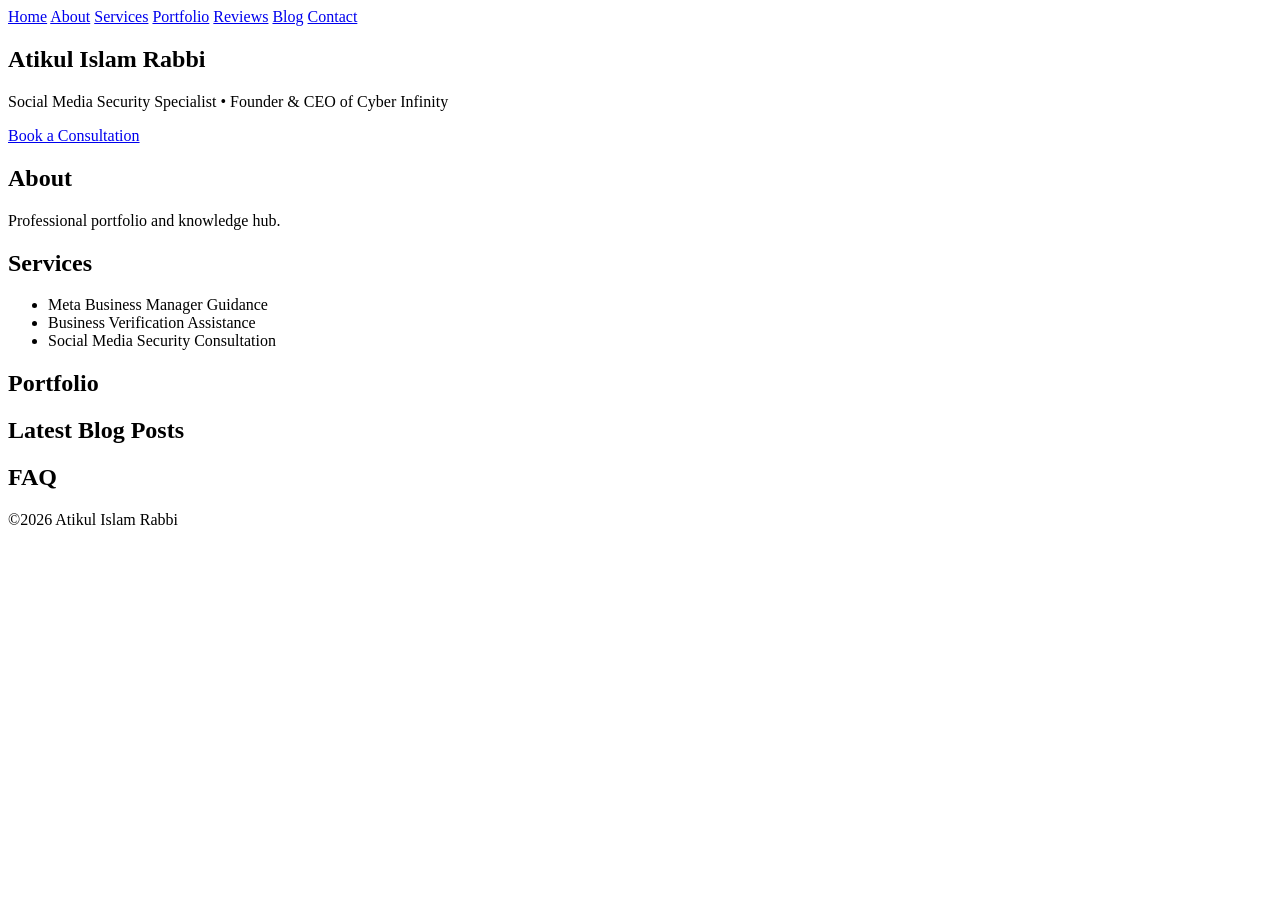
==== index.html @ d6040171 "Add initial HTML structure for website" ====
<!DOCTYPE html><html lang='en'><head><meta charset='UTF-8'><meta name='viewport' content='width=device-width,initial-scale=1'><title>Atikul Islam Rabbi | Social Media Security Specialist</title><meta name='description' content='Official website'><link rel='stylesheet' href='assets/css/style.css'><script defer src='assets/js/main.js'></script></head><body><header><nav><a href='index.html'>Home</a> <a href='about.html'>About</a> <a href='services.html'>Services</a> <a href='portfolio.html'>Portfolio</a> <a href='reviews.html'>Reviews</a> <a href='blog.html'>Blog</a> <a href='contact.html'>Contact</a></nav></header><main><section><h1>Atikul Islam Rabbi</h1><p>Social Media Security Specialist • Founder & CEO of Cyber Infinity</p><a href='consultation.html'>Book a Consultation</a></section><section><h2>About</h2><p>Professional portfolio and knowledge hub.</p></section><section><h2>Services</h2><ul><li>Meta Business Manager Guidance</li><li>Business Verification Assistance</li><li>Social Media Security Consultation</li></ul></section><section><h2>Portfolio</h2></section><section><h2>Latest Blog Posts</h2></section><section><h2>FAQ</h2></section></main><footer><p>&copy;2026 Atikul Islam Rabbi</p></footer></body></html>
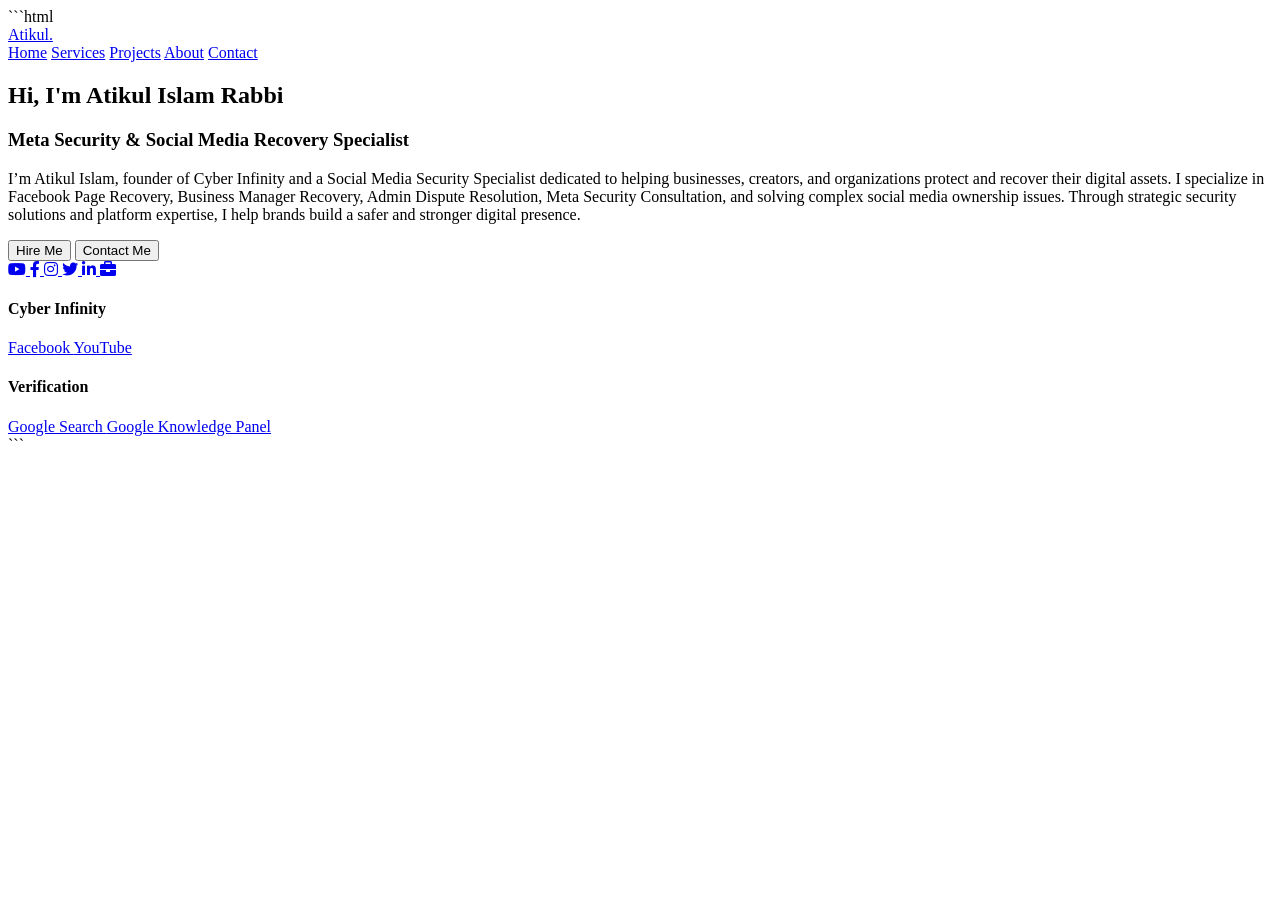
==== commit 6680232b: "Update index.html" ====
--- a/index.html
+++ b/index.html
@@ -1 +1,173 @@
-<!DOCTYPE html><html lang='en'><head><meta charset='UTF-8'><meta name='viewport' content='width=device-width,initial-scale=1'><title>Atikul Islam Rabbi | Social Media Security Specialist</title><meta name='description' content='Official website'><link rel='stylesheet' href='assets/css/style.css'><script defer src='assets/js/main.js'></script></head><body><header><nav><a href='index.html'>Home</a> <a href='about.html'>About</a> <a href='services.html'>Services</a> <a href='portfolio.html'>Portfolio</a> <a href='reviews.html'>Reviews</a> <a href='blog.html'>Blog</a> <a href='contact.html'>Contact</a></nav></header><main><section><h1>Atikul Islam Rabbi</h1><p>Social Media Security Specialist • Founder & CEO of Cyber Infinity</p><a href='consultation.html'>Book a Consultation</a></section><section><h2>About</h2><p>Professional portfolio and knowledge hub.</p></section><section><h2>Services</h2><ul><li>Meta Business Manager Guidance</li><li>Business Verification Assistance</li><li>Social Media Security Consultation</li></ul></section><section><h2>Portfolio</h2></section><section><h2>Latest Blog Posts</h2></section><section><h2>FAQ</h2></section></main><footer><p>&copy;2026 Atikul Islam Rabbi</p></footer></body></html>
+```html
+<!DOCTYPE html>
+<html lang="en">
+
+<head>
+  <meta charset="UTF-8">
+  <meta name="viewport" content="width=device-width, initial-scale=1.0">
+
+  <title>Atikul Islam Rabbi | Meta Security & Social Media Recovery Specialist</title>
+
+  <meta name="description"
+    content="Atikul Islam Rabbi is a Social Media Security Specialist and founder of Cyber Infinity, helping businesses recover, secure, and manage their Facebook, Instagram, and digital assets.">
+
+  <!-- googlefonts -->
+  <link rel="preconnect" href="https://fonts.googleapis.com">
+  <link rel="preconnect" href="https://fonts.gstatic.com" crossorigin>
+  <link
+    href="https://fonts.googleapis.com/css2?family=Inter:ital,opsz,wght@0,14..32,100..900;1,14..32,100..900&display=swap"
+    rel="stylesheet">
+
+  <!-- fontawesome -->
+  <link rel="stylesheet" href="https://cdnjs.cloudflare.com/ajax/libs/font-awesome/6.0.0-beta3/css/all.min.css">
+
+  <!-- Stylesheet -->
+  <link rel="stylesheet" href="assets/css/instyles.css">
+
+</head>
+
+<body>
+
+  <!-- Header Section -->
+  <header id="header">
+
+    <div class="left-section">
+      <a class="logo" href="#">Atikul.</a>
+    </div>
+
+    <nav>
+      <a class="nav-item active" href="#">Home</a>
+      <a class="nav-item" href="#">Services</a>
+      <a class="nav-item" href="#">Projects</a>
+      <a class="nav-item" href="#">About</a>
+      <a class="nav-item" href="#">Contact</a>
+    </nav>
+
+  </header>
+
+
+  <!-- Hero Section -->
+  <section id="hero">
+
+    <div class="hero-left">
+
+      <div class="content">
+
+        <h1>Hi, I'm Atikul Islam Rabbi</h1>
+
+        <h3>Meta Security & Social Media Recovery Specialist</h3>
+
+
+        <p>
+          I’m Atikul Islam, founder of Cyber Infinity and a Social Media Security Specialist dedicated to helping
+          businesses, creators, and organizations protect and recover their digital assets.
+
+          I specialize in Facebook Page Recovery, Business Manager Recovery, Admin Dispute Resolution,
+          Meta Security Consultation, and solving complex social media ownership issues.
+
+          Through strategic security solutions and platform expertise, I help brands build a safer and stronger
+          digital presence.
+        </p>
+
+
+        <div class="cta">
+
+          <button class="cta-1">
+            Hire Me
+          </button>
+
+          <button class="cta-2">
+            Contact Me
+          </button>
+
+        </div>
+
+
+
+        <!-- Social Links -->
+        <div class="social-icon">
+
+          <a href="https://www.youtube.com/@Atikulislamx" target="_blank" rel="noopener noreferrer"
+            aria-label="YouTube">
+            <i class="fa-brands fa-youtube"></i>
+          </a>
+
+
+          <a href="https://www.facebook.com/atikulislamx" target="_blank" rel="noopener noreferrer"
+            aria-label="Facebook">
+            <i class="fa-brands fa-facebook-f"></i>
+          </a>
+
+
+          <a href="https://www.instagram.com/atikulislamx/" target="_blank" rel="noopener noreferrer"
+            aria-label="Instagram">
+            <i class="fa-brands fa-instagram"></i>
+          </a>
+
+
+          <a href="https://x.com/atikulislamx" target="_blank" rel="noopener noreferrer"
+            aria-label="X Twitter">
+            <i class="fa-brands fa-twitter"></i>
+          </a>
+
+
+          <a href="https://www.linkedin.com/in/atikul-islam-rabbi-275975386/" target="_blank"
+            rel="noopener noreferrer" aria-label="LinkedIn">
+            <i class="fa-brands fa-linkedin-in"></i>
+          </a>
+
+
+          <a href="https://www.upwork.com/freelancers/~0176d6fb5eb6536095" target="_blank"
+            rel="noopener noreferrer" aria-label="Upwork">
+            <i class="fa-solid fa-briefcase"></i>
+          </a>
+
+        </div>
+
+
+
+        <!-- Company & Verification Links -->
+        <div class="company-links">
+
+          <h4>Cyber Infinity</h4>
+
+          <a href="https://www.facebook.com/CyberInfinity.bd" target="_blank" rel="noopener noreferrer">
+            Facebook
+          </a>
+
+
+          <a href="https://www.youtube.com/@CyberInfinitytest" target="_blank" rel="noopener noreferrer">
+            YouTube
+          </a>
+
+
+          <h4>Verification</h4>
+
+
+          <a href="https://tinyurl.com/atikulislamx" target="_blank" rel="noopener noreferrer">
+            Google Search
+          </a>
+
+
+          <a href="https://g.co/kgs/RUh5c5i" target="_blank" rel="noopener noreferrer">
+            Google Knowledge Panel
+          </a>
+
+        </div>
+
+
+      </div>
+
+    </div>
+
+
+    <div class="hero-right"></div>
+
+
+  </section>
+
+
+</body>
+
+</html>
+```
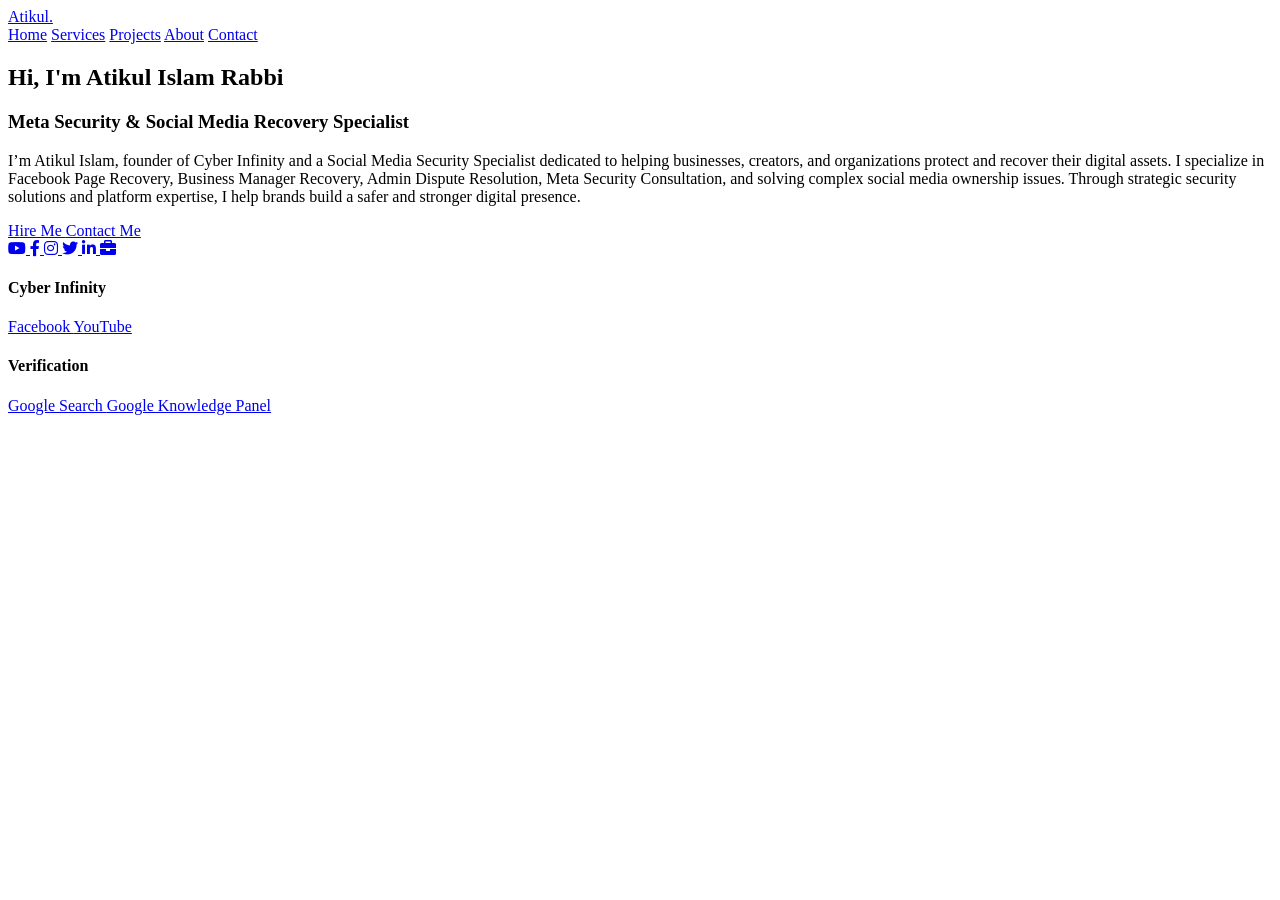
==== commit b9b0a8da: "Revise index.html structure and content Updated the HTML structure and content for the homepage, inc" ====
--- a/index.html
+++ b/index.html
@@ -1,4 +1,3 @@
-```html
 <!DOCTYPE html>
 <html lang="en">
 
@@ -70,18 +69,17 @@
         </p>
 
 
-        <div class="cta">
+       <div class="cta">
 
-          <button class="cta-1">
-            Hire Me
-          </button>
+  <a class="cta-1" href="https://www.upwork.com/freelancers/~0176d6fb5eb6536095" target="_blank" rel="noopener noreferrer">
+    Hire Me
+  </a>
 
-          <button class="cta-2">
-            Contact Me
-          </button>
+  <a class="cta-2" href="mailto:your-email@example.com">
+    Contact Me
+  </a>
 
-        </div>
-
+</div>
 
 
         <!-- Social Links -->
@@ -170,4 +168,3 @@
 </body>
 
 </html>
-```
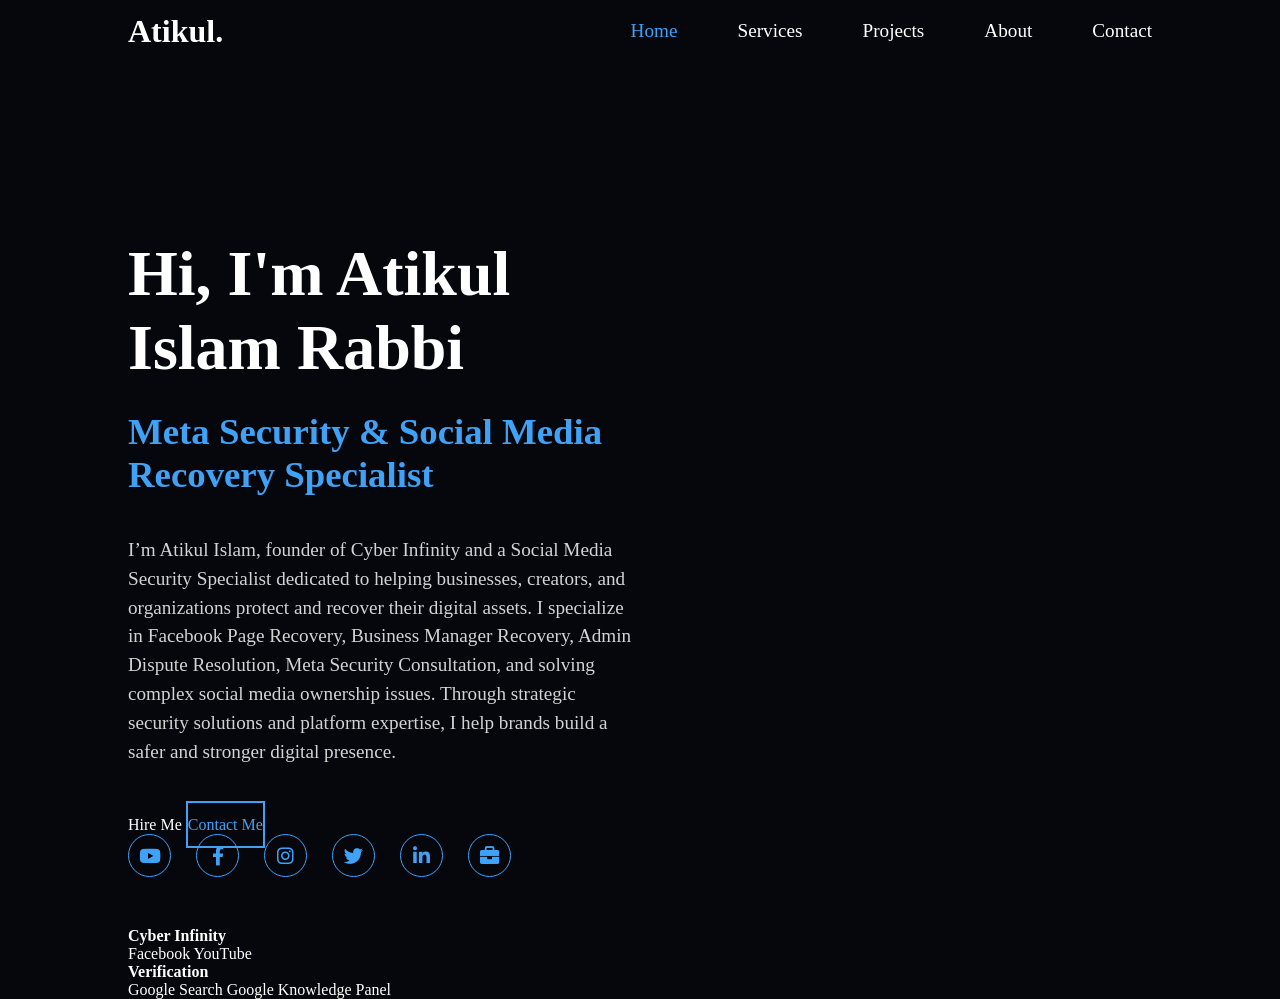
==== commit 33dbca88: "Update index.html" ====
--- a/index.html
+++ b/index.html
@@ -21,7 +21,7 @@
   <link rel="stylesheet" href="https://cdnjs.cloudflare.com/ajax/libs/font-awesome/6.0.0-beta3/css/all.min.css">
 
   <!-- Stylesheet -->
-  <link rel="stylesheet" href="assets/css/instyles.css">
+  <link rel="stylesheet" href="assets/css/instyle.css">
 
 </head>
 
--- a/assets/css/instyle.css
+++ b/assets/css/instyle.css
@@ -0,0 +1,243 @@
+* {
+  padding: 0;
+  margin: 0;
+  border: none;
+  outline: 0;
+  text-decoration: none;
+  color: white;
+}
+
+body {
+  background-color: rgb(6, 7, 12);
+  font-family: inter;
+  background-image: url(background-img.png);
+  background-repeat: no-repeat;
+  background-position: center;
+  background-size: cover;
+  height: 100vh;
+  padding: 0 10%;
+}
+
+/* Header */
+#header, nav {
+  display: flex;
+  align-items: center;
+  justify-content: space-between;
+  padding-top: 10px;
+  padding-bottom: 10px;
+  z-index: 1;
+}
+
+.nav-item {
+  font-size: 1.2rem;
+  font-weight: 500;
+  margin-left: 60px;
+  transition: color 0.12s, transform 0.12s;
+}
+
+nav .active {
+  color: #3FA2F6;
+}
+
+.nav-item:hover {
+  color: #3FA2F6;
+}
+
+.nav-item:active {
+  transform: scale(1.1);
+}
+
+/* logo */
+.logo {
+  font-size: 2rem;
+  font-weight: 800;
+}
+
+/* Hero-section */
+#hero {
+  display: grid;
+  grid-template-columns: 1fr 1fr;
+}
+/* Left */
+.hero-left {
+  display: flex;
+  align-items: center;
+  padding-top: 150px;
+  z-index: 1;
+}
+
+h1{
+  font-size: 4rem;
+  font-weight: 800;
+  padding: 25px 0;
+}
+
+h3 {
+  font-size: 2.3rem;
+  font-weight: 800;
+  color: #3FA2F6;
+  padding-bottom: 40px;
+}
+
+p {
+  font-size: 1.2rem;
+  color: lightgray;
+  line-height: 1.5;
+  padding-bottom: 50px;
+}
+
+/* button */
+.cta button {
+  color: black;
+  font-size: 1.2rem;
+  font-weight: 600;
+  padding: 15px 0;
+  width: 200px;
+  border:none;
+  border-radius: 8px;
+  margin-right: 50px;
+  background-color: #3FA2F6;
+  margin-bottom: 180px;
+  transition: background-color 0.12s, border 0.12s, color 0.21s, padding 0.12s;
+}
+
+.cta .cta-1:hover {
+  background-color: transparent;
+  color: #3FA2F6;
+  border: 2px solid #3FA2F6;
+  padding: 13px 0;
+}
+
+.cta .cta-2:hover {
+  background-color: #3fa1f6;
+  color: #000000;
+}
+
+.cta .cta-2 {
+  background-color: transparent;
+  color: #3FA2F6;
+  border: 2px solid #3FA2F6;
+  padding: 13px 0;
+}
+
+/* Icons */
+.social-icon {
+  display: flex;
+  align-items: center;
+  gap: 25px;
+}
+
+.social-icon{
+  padding-bottom: 50px;
+}
+
+.social-icon i {
+font-size: 1.2rem;
+color: #3FA2F6;
+border: 1px solid #3FA2F6;
+border-radius: 50px;
+padding: 8px;
+height: 25px;
+width: 25px;
+display: flex;
+align-items: center;
+justify-content: center;
+transition: transform 0.12s, box-shadow 0.12s;
+cursor: pointer;
+
+}
+
+.social-icon i:hover {
+  transform: scale(1.1);
+  text-shadow: 0 0 10px #3FA2F6;
+}
+
+/* Right section */
+
+.hero-right {
+  transition: background-color 3s, box-shadow 3s;
+  cursor: pointer;
+}
+.hero-right:hover {
+  background-color: rgba(6, 7, 12, 0.705);
+  box-shadow: 
+    0 0 20px rgb(6, 7, 12),
+    0 0 50px rgb(6, 7, 12),
+    0 0 100px rgb(6, 7, 12),
+    0 0 200px rgb(6, 7, 12);
+}
+
+/* Animations */
+@keyframes fadeIn {
+  from{
+    transform: translateY(40px);
+    opacity: 0;
+  }
+  to{
+    transform: translateY(0);
+    opacity: 1;
+  }
+}
+
+@keyframes fadeInTop {
+  from{
+    transform: translateY(-100%);
+    opacity: 0;
+  }
+  to{
+    transform: translateY(0);
+    opacity: 1;
+  }
+}
+
+@keyframes backgroundZoom {
+  from{
+    background-size: 80%;
+  }
+  to{
+    background-size: 100%;
+  }
+}
+
+
+
+
+/* Apply Animations */
+h1 {
+  animation: fadeIn 1.2s ease-out forwards;
+  opacity: 0;
+  animation-delay: 0.2s;
+}
+
+h3 {
+  animation: fadeIn 1.4s ease-out forwards;
+  opacity: 0;
+  animation-delay: 0.4s;
+}
+
+p {
+  animation: fadeIn 1.6s ease-out forwards;
+  opacity: 0;
+  animation-delay: 0.6s;
+}
+button {
+  animation: fadeIn 1.8s ease-out forwards;
+  opacity: 0;
+  animation-delay: 0.8s;
+}
+
+.social-icon {
+  animation: fadeIn 2s ease-out forwards;
+  opacity: 0;
+  animation-delay: 1s;
+}
+
+.nav-item,
+.left-section {
+  animation: fadeInTop 1s ease-in forwards;
+  opacity: 0;
+}
+
+body {
+  animation: backgroundZoom 3s ease-in forwards;
+}
